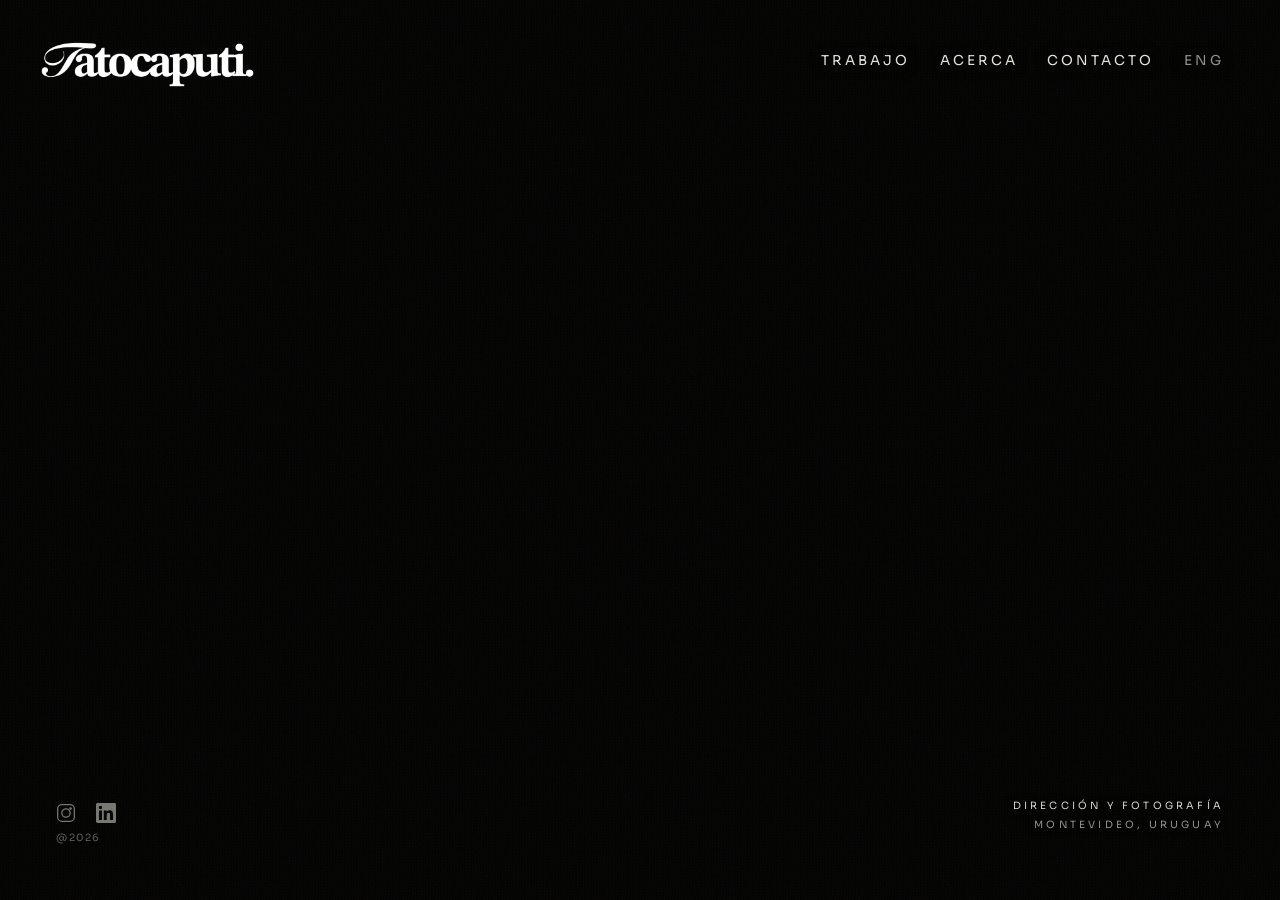
==== index.html @ 6097054b "Web estática de tato.caputi.uy Mismo diseño que la versión anterior, sin servidor ni base de datos. " ====
<!DOCTYPE html>
<html lang="es">
<head>
  <meta charset="UTF-8">
  <meta name="viewport" content="width=device-width, initial-scale=1.0">
  <title>Tato Caputi — Director / DoP</title>
  <meta name="description" content="Tato Caputi, director y director de fotografía en Montevideo, Uruguay. Publicidad, música y contenido de marca.">
  <link rel="canonical" href="https://tato.caputi.uy/">
  <meta property="og:title" content="Tato Caputi — Director / DoP">
  <meta property="og:description" content="Tato Caputi, director y director de fotografía en Montevideo, Uruguay. Publicidad, música y contenido de marca.">
  <meta property="og:type" content="website">
  <meta property="og:url" content="https://tato.caputi.uy/">
  <meta property="og:locale" content="es_UY">
  <meta name="theme-color" content="#030303">
  <link rel="icon" type="image/svg+xml" href="data:image/svg+xml,<svg xmlns='http://www.w3.org/2000/svg' viewBox='0 0 100 100'><rect width='100' height='100' rx='22' fill='%23030303'/><text x='50' y='75' font-family='Georgia,serif' font-style='italic' font-size='76' fill='%23f0efe8' text-anchor='middle'>t</text></svg>">
  <link rel="preconnect" href="https://fonts.googleapis.com">
  <link rel="preconnect" href="https://fonts.gstatic.com" crossorigin>
  <link rel="preconnect" href="https://player.vimeo.com">
  <link href="https://fonts.googleapis.com/css2?family=Cormorant+Garamond:ital,wght@0,300;0,400;1,300;1,400&family=Sora:wght@300;400&display=swap" rel="stylesheet">
  <link rel="stylesheet" href="/css/style.css">
  <script>document.documentElement.className += ' js';</script>
</head>
<body class="is-full">

  <!-- Video de fondo: se elige en data/sitio.js (videoHome) -->
  <div id="video-wrap" class="bg-wrap">
    <div class="bg-video" data-bg-vimeo="videoHome"></div>
    <div id="video-overlay" class="bg-overlay"></div>
  </div>

  <div id="content-layer" class="content-layer">
    <header class="site-header">
      <a href="/" class="logo logo-el" aria-label="Tato Caputi, inicio">
        <img src="/assets/logos/tato-caputi-logo.png" alt="Tato Caputi" width="700" height="204">
      </a>
      <nav class="top-nav" id="top-nav" aria-label="Navegación principal">
        <a href="/work/" class="top-nav__item" data-text="TRABAJO" data-i18n="nav.work" data-i18n-word="nav.work">Trabajo</a>
        <a href="/about/" class="top-nav__item" data-text="ACERCA" data-i18n="nav.about" data-i18n-word="nav.about">Acerca</a>
        <a href="/contact/" class="top-nav__item" data-text="CONTACTO" data-i18n="nav.contact" data-i18n-word="nav.contact">Contacto</a>
        <button type="button" class="top-nav__item top-nav__lang" data-lang-toggle data-i18n="lang.toggle" aria-label="Cambiar idioma / Change language">ENG</button>
      </nav>
      <button type="button" class="menu-toggle" id="menu-toggle" aria-label="Menú" aria-expanded="false" aria-controls="mobile-menu"><span></span><span></span></button>
    </header>

    <div class="grow"></div>

    <div class="foot">
      <div>
        <div class="socials social-group">
          <a href="#" data-link="instagram" target="_blank" rel="noopener noreferrer" class="social-icon" aria-label="Instagram"><svg fill="none" stroke="currentColor" stroke-width="1.5" viewBox="0 0 24 24" aria-hidden="true"><rect x="2" y="2" width="20" height="20" rx="5"/><circle cx="12" cy="12" r="5"/><circle cx="17.5" cy="6.5" r="1.5" fill="currentColor" stroke="none"/></svg></a>
          <a href="#" data-link="linkedin" target="_blank" rel="noopener noreferrer" class="social-icon" aria-label="LinkedIn"><svg fill="currentColor" viewBox="0 0 24 24" aria-hidden="true"><path d="M20.447 20.452h-3.554v-5.569c0-1.328-.027-3.037-1.852-3.037-1.853 0-2.136 1.445-2.136 2.939v5.667H9.351V9h3.414v1.561h.046c.477-.9 1.637-1.85 3.37-1.85 3.601 0 4.267 2.37 4.267 5.455v6.286zM5.337 7.433a2.062 2.062 0 01-2.063-2.065 2.064 2.064 0 112.063 2.065zm1.782 13.019H3.555V9h3.564v11.452zM22.225 0H1.771C.792 0 0 .774 0 1.729v20.542C0 23.227.792 24 1.771 24h20.451C23.2 24 24 23.227 24 22.271V1.729C24 .774 23.2 0 22.222 0h.003z"/></svg></a>
        </div>
        <span class="year social-group" data-i18n="home.year">@2026</span>
      </div>
      <p class="role-line social-group">
        <strong data-i18n="home.role">Dirección y fotografía</strong>
        <span data-i18n="home.place">Montevideo, Uruguay</span>
      </p>
    </div>
  </div>

  <div class="mobile-menu" id="mobile-menu">
    <a href="/work/" class="top-nav__item" data-text="TRABAJO" data-i18n="nav.work" data-i18n-word="nav.work">Trabajo</a>
    <a href="/about/" class="top-nav__item" data-text="ACERCA" data-i18n="nav.about" data-i18n-word="nav.about">Acerca</a>
    <a href="/contact/" class="top-nav__item" data-text="CONTACTO" data-i18n="nav.contact" data-i18n-word="nav.contact">Contacto</a>
    <button type="button" class="menu-lang" data-lang-toggle data-i18n="lang.toggle">ENG</button>
  </div>

  <!-- Transición entre páginas -->
  <div id="t-flash" class="t-flash"></div>
  <div id="t-black" class="t-black"></div>
  <div id="t-scanlines" class="t-scanlines"></div>
  <div id="t-word" class="t-word"><span id="t-word-text"></span></div>

  <div class="checker-grid"></div>
  <div class="noise-overlay"></div>

  <script src="/data/sitio.js"></script>
  <script src="/data/trabajos.js"></script>
  <script src="/js/i18n.js"></script>
  <script src="https://cdnjs.cloudflare.com/ajax/libs/gsap/3.12.5/gsap.min.js"></script>
  <script src="/js/site.js"></script>
</body>
</html>
---- css/style.css ----
/* =====================================================================
   TATO CAPUTI — Estilos
   Colores y tipografías en :root. Cambiá un valor acá y se aplica en
   todo el sitio.
   ===================================================================== */

:root {
  --void: #030303;
  --smoke-100: #f0efe8;
  --smoke-200: #b0afa6;
  --smoke-300: #6a6a64;
  --sans: 'Sora', system-ui, sans-serif;
  --serif: 'Cormorant Garamond', Georgia, serif;
  --ease: cubic-bezier(.16, 1, .3, 1);
  --pad: 1.25rem;
}
@media (min-width: 640px)  { :root { --pad: 1.5rem; } }
@media (min-width: 768px)  { :root { --pad: 2.5rem; } }
@media (min-width: 1024px) { :root { --pad-full: 3.5rem; } }

*, *::before, *::after { box-sizing: border-box; }
html {
  -webkit-font-smoothing: antialiased;
  -moz-osx-font-smoothing: grayscale;
  scrollbar-width: none;
  background: var(--void);
}
::-webkit-scrollbar { width: 0; display: none; }
::selection { background: rgba(240, 239, 232, .15); color: var(--smoke-100); }

body {
  margin: 0;
  background: var(--void);
  color: var(--smoke-100);
  font-family: var(--sans);
  font-weight: 400;
  overflow-x: hidden;
}
a { color: inherit; text-decoration: none; -webkit-tap-highlight-color: transparent; }
img { display: block; }
button { font: inherit; color: inherit; }

/* Páginas de una sola pantalla (home, acerca, contacto) */
body.is-full {
  height: 100dvh;
  width: 100vw;
  overflow: hidden;
  user-select: none;
  padding-bottom: env(safe-area-inset-bottom);
}

/* ---------- Texturas ---------- */
.noise-overlay {
  position: fixed; inset: 0; pointer-events: none; z-index: 60; opacity: .03;
  background-image: url("data:image/svg+xml,%3Csvg viewBox='0 0 512 512' xmlns='http://www.w3.org/2000/svg'%3E%3Cfilter id='n'%3E%3CfeTurbulence type='fractalNoise' baseFrequency='0.75' numOctaves='4' stitchTiles='stitch'/%3E%3C/filter%3E%3Crect width='100%25' height='100%25' filter='url(%23n)' opacity='1'/%3E%3C/svg%3E");
  background-size: 256px 256px;
}
.checker-grid {
  position: fixed; inset: 0; pointer-events: none; z-index: 5;
  background-image: repeating-conic-gradient(from 0deg at 50% 50%, rgba(10, 9, 7, .5) 0% 25%, transparent 0% 50%);
  background-size: 3px 3px;
}

/* ---------- Fondo de video (Vimeo) ---------- */
.bg-wrap { position: fixed; inset: 0; z-index: 0; overflow: hidden; background: var(--void); }
.bg-video { position: absolute; inset: 0; overflow: hidden; }
.bg-video iframe {
  position: absolute; top: 50%; left: 50%;
  width: 100vw; height: 56.25vw;          /* 16:9 */
  min-height: 100vh; min-width: 177.78vh;
  transform: translate(-50%, -50%);
  border: 0; pointer-events: none;
  opacity: 0; transition: opacity 1.2s ease;
}
.bg-video.is-ready iframe { opacity: 1; }
.bg-image { width: 100%; height: 100%; object-fit: cover; }
.bg-overlay {
  position: absolute; inset: 0;
  background: rgba(3, 3, 3, .55);
  transition: opacity .7s ease, background-color .7s ease;
}
.bg-overlay--about { background: rgba(3, 3, 3, .70); }
.bg-overlay--contact { background: rgba(3, 3, 3, .75); }

/* ---------- Layout pantalla completa ---------- */
.content-layer {
  position: relative; z-index: 10;
  height: 100dvh; width: 100vw;
  display: flex; flex-direction: column;
  padding: var(--pad);
}
@media (min-width: 1024px) { .content-layer { padding: 3.5rem; } }
.grow { flex: 1; }

/* ---------- Header ---------- */
.site-header { display: flex; align-items: flex-start; justify-content: space-between; gap: 1rem; }
.logo { display: inline-block; margin: -.5rem 0 0 -.5rem; }
.logo img { height: 3rem; width: auto; filter: brightness(1.15); mix-blend-mode: screen; }
@media (min-width: 640px) { .logo { margin: -.75rem 0 0 -.75rem; } .logo img { height: 3.5rem; } }
@media (min-width: 768px) { .logo { margin: -1.25rem 0 0 -1.25rem; } .logo img { height: 4rem; } }

/* Header fijo (trabajo / proyecto) */
.site-header--fixed {
  position: fixed; top: 0; left: 0; width: 100%; z-index: 70;
  padding: var(--pad); align-items: center; pointer-events: none;
}
.site-header--fixed > * { pointer-events: auto; }
.site-header--fixed .logo { margin: 0; opacity: .7; transition: opacity .5s ease; }
.site-header--fixed .logo:hover { opacity: 1; }
.site-header--fixed .logo img { height: 2.75rem; }
@media (min-width: 640px) { .site-header--fixed .logo img { height: 3rem; } }
@media (min-width: 768px) { .site-header--fixed .logo img { height: 3.5rem; } }

/* ---------- Nav superior ---------- */
.top-nav {
  display: flex; align-items: center; gap: 1.85rem;
  font-family: var(--sans); font-size: .85rem; font-weight: 400;
  letter-spacing: .22em; text-transform: uppercase;
  margin-top: -.25rem;
}
@media (min-width: 640px) { .top-nav { margin-top: -.5rem; } }
.site-header--fixed .top-nav { margin-top: 0; }
.top-nav__item {
  background: none; border: 0; padding: .25rem 0; margin: 0; cursor: pointer;
  color: rgba(240, 239, 232, .95);
  text-shadow: 0 1px 14px rgba(0, 0, 0, .6);
  font: inherit; letter-spacing: inherit; text-transform: inherit;
  transition: opacity .35s var(--ease), letter-spacing .45s var(--ease), color .35s ease;
}
.top-nav__item:hover, .top-nav__item:focus-visible { color: var(--smoke-100); letter-spacing: .32em; outline: none; }
.top-nav:hover .top-nav__item:not(:hover):not(:focus-visible) { opacity: .4; }
.top-nav__item[aria-current="page"] { color: var(--smoke-100); }
.top-nav__lang { color: rgba(240, 239, 232, .6); }

/* ---------- Menú móvil ---------- */
.menu-toggle {
  display: none; flex-direction: column; justify-content: center; align-items: flex-end;
  gap: 7px; width: 44px; height: 44px; padding: 8px 4px;
  background: none; border: 0; cursor: pointer; z-index: 80; position: relative;
  -webkit-tap-highlight-color: transparent;
}
.menu-toggle span {
  display: block; width: 26px; height: 2px; background: var(--smoke-100);
  box-shadow: 0 1px 10px rgba(0, 0, 0, .7);
  transition: transform .4s var(--ease), opacity .3s ease;
}
.menu-toggle.open span:nth-child(1) { transform: translateY(4.5px) rotate(45deg); }
.menu-toggle.open span:nth-child(2) { transform: translateY(-4.5px) rotate(-45deg); }

.mobile-menu {
  position: fixed; inset: 0; z-index: 78;
  display: flex; flex-direction: column; align-items: center; justify-content: center; gap: 2.25rem;
  background: rgba(3, 3, 3, .94);
  backdrop-filter: blur(22px); -webkit-backdrop-filter: blur(22px);
  opacity: 0; pointer-events: none; transition: opacity .5s var(--ease);
}
.mobile-menu.open { opacity: 1; pointer-events: auto; }
.mobile-menu a, .mobile-menu button {
  font-family: var(--serif); font-style: italic; font-weight: 300;
  font-size: clamp(2.2rem, 11vw, 3.25rem); line-height: 1;
  color: var(--smoke-100); background: none; border: 0; letter-spacing: .02em; cursor: pointer;
}
.mobile-menu a:active { opacity: .55; }
.mobile-menu .menu-lang {
  font-family: var(--sans); font-style: normal; font-size: .85rem;
  letter-spacing: .3em; text-transform: uppercase; color: rgba(240, 239, 232, .55); margin-top: .75rem;
}
@media (max-width: 768px) {
  .top-nav { display: none; }
  .menu-toggle { display: flex; }
}

/* ---------- Pie con redes ---------- */
.foot { display: flex; align-items: flex-end; justify-content: space-between; gap: 1.5rem; }
.socials { display: flex; align-items: center; gap: 1rem; }
@media (min-width: 640px) { .socials { gap: 1.25rem; } }
.social-icon {
  color: rgba(240, 239, 232, .5); display: inline-flex;
  transition: color .4s var(--ease), transform .4s var(--ease);
}
.social-icon:hover { color: var(--smoke-100); transform: translateY(-2px); }
.social-icon svg { width: 18px; height: 18px; }
@media (min-width: 640px) { .social-icon svg { width: 20px; height: 20px; } }
.year { display: block; font-size: 9px; color: rgba(240, 239, 232, .4); letter-spacing: .15em; margin-top: .5rem; }
@media (min-width: 640px) { .year { font-size: 10px; } }

/* Línea de rol (home) */
.role-line {
  font-size: 9px; letter-spacing: .32em; text-transform: uppercase;
  color: rgba(240, 239, 232, .62); text-align: right; line-height: 1.9;
  text-shadow: 0 1px 14px rgba(0, 0, 0, .6);
}
.role-line strong { display: block; font-weight: 400; color: rgba(240, 239, 232, .9); }
@media (min-width: 640px) { .role-line { font-size: 10px; } }

/* ---------- Acerca ---------- */
.center-block { flex: 1; display: flex; align-items: center; justify-content: center; }
.about-intro {
  max-width: 42rem; text-align: center; font-weight: 300; line-height: 1.75;
  letter-spacing: .025em; color: rgba(240, 239, 232, .9);
  font-size: .95rem; padding: 0 .5rem; margin: 0;
}
@media (min-width: 640px) { .about-intro { font-size: 1rem; } }
@media (min-width: 768px) { .about-intro { font-size: 1.125rem; } }

/* ---------- Contacto ---------- */
.contact-block {
  flex: 1; display: flex; flex-direction: column; align-items: center; justify-content: center;
  text-align: center; max-width: 48rem; margin: 0 auto; width: 100%;
}
.eyebrow {
  display: block; font-size: 10px; letter-spacing: .4em; text-transform: uppercase;
  color: var(--smoke-300); margin-bottom: .75rem;
}
@media (min-width: 640px) { .eyebrow { font-size: 11px; margin-bottom: 1rem; } }
.contact-title {
  font-family: var(--serif); font-style: italic; font-weight: 300;
  font-size: clamp(3.4rem, 12vw, 8rem); line-height: .9; margin: 0 0 2.5rem;
}
@media (min-width: 640px) { .contact-title { margin-bottom: 3.5rem; } }
.contact-list > * + * { margin-top: 2.5rem; }
@media (min-width: 640px) { .contact-list > * + * { margin-top: 3rem; } }
.contact-label {
  display: block; font-size: 9px; letter-spacing: .3em; text-transform: uppercase;
  color: rgba(106, 106, 100, .5); margin-bottom: .5rem;
}
@media (min-width: 640px) { .contact-label { font-size: 10px; margin-bottom: .75rem; } }
.contact-big {
  font-family: var(--serif); font-style: italic; font-weight: 300;
  font-size: 1.5rem; transition: letter-spacing .5s ease;
}
.contact-big:hover { letter-spacing: .025em; }
@media (min-width: 640px) { .contact-big { font-size: 1.875rem; } }
@media (min-width: 768px) { .contact-big { font-size: 2.25rem; } }
.contact-socials { display: flex; justify-content: center; gap: 2rem; }
.contact-socials a { font-size: .875rem; font-weight: 300; color: var(--smoke-200); transition: color .3s ease; }
.contact-socials a:hover { color: var(--smoke-100); }
@media (min-width: 640px) { .contact-socials a { font-size: 1rem; } }

/* ---------- Trabajo ---------- */
.page-main { opacity: 0; }
.works { padding: 7rem var(--pad) 4rem; }
@media (min-width: 640px) { .works { padding-top: 8rem; padding-bottom: 5rem; } }
@media (min-width: 768px) { .works { padding-top: 9rem; } }

.works-section + .works-section { margin-top: 3.5rem; }
@media (min-width: 768px) { .works-section + .works-section { margin-top: 5rem; } }
.works-heading {
  display: flex; align-items: baseline; gap: .9rem;
  margin: 0 0 1rem; font-weight: 400;
}
.works-heading .num { font-size: 10px; letter-spacing: .3em; color: var(--smoke-300); }
.works-heading .name {
  font-family: var(--serif); font-style: italic; font-weight: 300;
  font-size: clamp(1.6rem, 2.6vw, 2.4rem); line-height: 1; letter-spacing: .01em;
}
.works-grid { display: grid; grid-template-columns: 1fr; gap: .75rem; }
@media (min-width: 640px)  { .works-grid { grid-template-columns: repeat(2, 1fr); gap: 1rem; } }
@media (min-width: 1024px) { .works-grid { grid-template-columns: repeat(3, 1fr); } }

.work-card {
  position: relative; overflow: hidden; display: block; aspect-ratio: 16 / 9;
  background: rgba(240, 239, 232, .025);
  border: 1px solid rgba(240, 239, 232, .04);
  cursor: pointer; isolation: isolate;
  opacity: 0; transform: translateY(28px);
  transition: border-color .6s var(--ease), background-color .6s var(--ease);
}
.work-card:hover, .work-card:focus-visible { border-color: rgba(240, 239, 232, .12); background: rgba(240, 239, 232, .04); outline: none; }
.work-card .card-video { position: absolute; inset: 0; overflow: hidden; background: #000; }
.work-card .card-video iframe {
  position: absolute; top: 50%; left: 50%;
  height: 100%; width: auto; min-width: 100%; aspect-ratio: 16 / 9;
  border: 0; pointer-events: none;
  transform: translate(-50%, -50%) scale(1.04);
  transition: transform .8s var(--ease);
}
.work-card:hover .card-video iframe, .work-card:focus-visible .card-video iframe { transform: translate(-50%, -50%) scale(1); }
.work-card::after {
  content: ''; position: absolute; inset: 0; z-index: 1; pointer-events: none; opacity: .85;
  background: linear-gradient(to bottom, transparent 50%, rgba(3, 3, 3, .65) 100%);
}
.work-card .label {
  position: absolute; left: 1.25rem; right: 1.25rem; bottom: 1.25rem; z-index: 2;
}
@media (max-width: 640px) { .work-card .label { left: 1rem; right: 1rem; bottom: 1rem; } }
.work-card .meta {
  display: block; margin-bottom: .25rem;
  font-size: .625rem; letter-spacing: .3em; text-transform: uppercase; color: rgba(176, 175, 166, .65);
}
.work-card .title {
  font-family: var(--serif); font-style: italic; font-weight: 300;
  font-size: clamp(1.125rem, 1.6vw, 1.75rem); line-height: 1.05;
  transition: letter-spacing .7s var(--ease);
}
.work-card:hover .title { letter-spacing: .04em; }

.page-foot { padding: 3rem var(--pad); }
@media (min-width: 640px) { .page-foot { padding-top: 4rem; padding-bottom: 4rem; } }
.page-foot .socials { gap: 1.25rem; }
.page-foot .social-icon { color: rgba(240, 239, 232, .4); }
.page-foot .social-icon svg { width: 16px; height: 16px; }
.page-foot .year { display: inline; margin: 0 0 0 .25rem; color: rgba(240, 239, 232, .3); font-size: 9px; }

/* ---------- Proyecto ---------- */
.project { padding: 6rem var(--pad) 3rem; }
@media (min-width: 640px) { .project { padding-top: 7rem; padding-bottom: 4rem; } }
@media (min-width: 768px) { .project { padding-top: 8rem; } }
.vimeo-wrap {
  position: relative; width: 100%;
  max-width: calc((100vh - 16rem) * 16 / 9);
  margin-inline: auto; aspect-ratio: 16 / 9; overflow: hidden;
  background: rgba(240, 239, 232, .025);
}
.vimeo-wrap iframe { position: absolute; inset: 0; width: 100%; height: 100%; border: 0; }
.vimeo-wrap .placeholder {
  position: absolute; inset: 0; display: flex; align-items: center; justify-content: center;
  color: rgba(176, 175, 166, .4); font-family: var(--serif); font-style: italic;
  letter-spacing: .15em; text-transform: uppercase; transition: opacity .8s ease;
}
.vimeo-wrap.is-loaded .placeholder { opacity: 0; pointer-events: none; }
.project-info {
  max-width: calc((100vh - 16rem) * 16 / 9); margin: 1.75rem auto 0;
  display: flex; flex-wrap: wrap; align-items: flex-end; justify-content: space-between; gap: 1.5rem;
}
.project-info .meta {
  display: block; margin-bottom: .4rem;
  font-size: .625rem; letter-spacing: .3em; text-transform: uppercase; color: rgba(176, 175, 166, .65);
}
.project-info h1 {
  margin: 0; font-family: var(--serif); font-style: italic; font-weight: 300;
  font-size: clamp(1.75rem, 3.2vw, 2.75rem); line-height: 1.05;
}
.project-links { display: flex; flex-wrap: wrap; gap: .75rem; }
.btn-ghost {
  display: inline-flex; align-items: center; gap: .75rem; padding: .85rem 1.25rem;
  border: 1px solid rgba(240, 239, 232, .15);
  font-size: .7rem; letter-spacing: .25em; text-transform: uppercase;
  color: rgba(240, 239, 232, .85); background: transparent;
  transition: all .5s var(--ease);
}
.btn-ghost:hover, .btn-ghost:focus-visible { border-color: rgba(240, 239, 232, .5); color: var(--smoke-100); letter-spacing: .3em; outline: none; }
.not-found { text-align: center; padding: 10rem 1rem; }
.not-found p { font-family: var(--serif); font-style: italic; font-size: 1.75rem; color: var(--smoke-300); margin: 0 0 2rem; }

/* ---------- Transición cinematográfica ---------- */
.t-flash { position: fixed; inset: 0; z-index: 90; pointer-events: none; background: var(--smoke-100); opacity: 0; }
.t-black { position: fixed; inset: 0; z-index: 85; pointer-events: none; background: var(--void); opacity: 0; }
.t-scanlines {
  position: fixed; inset: 0; z-index: 82; pointer-events: none; opacity: 0;
  background: repeating-linear-gradient(0deg, transparent, transparent 2px, rgba(0, 0, 0, .15) 2px, rgba(0, 0, 0, .15) 4px);
}
.t-word { position: fixed; inset: 0; z-index: 83; pointer-events: none; display: flex; align-items: center; justify-content: center; opacity: 0; }
.t-word span {
  font-family: var(--serif); font-style: italic; font-weight: 300;
  font-size: 20vw; white-space: nowrap; color: var(--smoke-100);
}
@media (max-width: 640px) { .t-word span { font-size: 15vw; } }

/* Estado inicial de las animaciones de entrada (solo si hay JS) */
.js .logo-el, .js .social-group, .js .fade-in { opacity: 0; }

@media (prefers-reduced-motion: reduce) {
  .js .logo-el, .js .social-group, .js .fade-in, .page-main, .work-card { opacity: 1 !important; transform: none !important; }
}
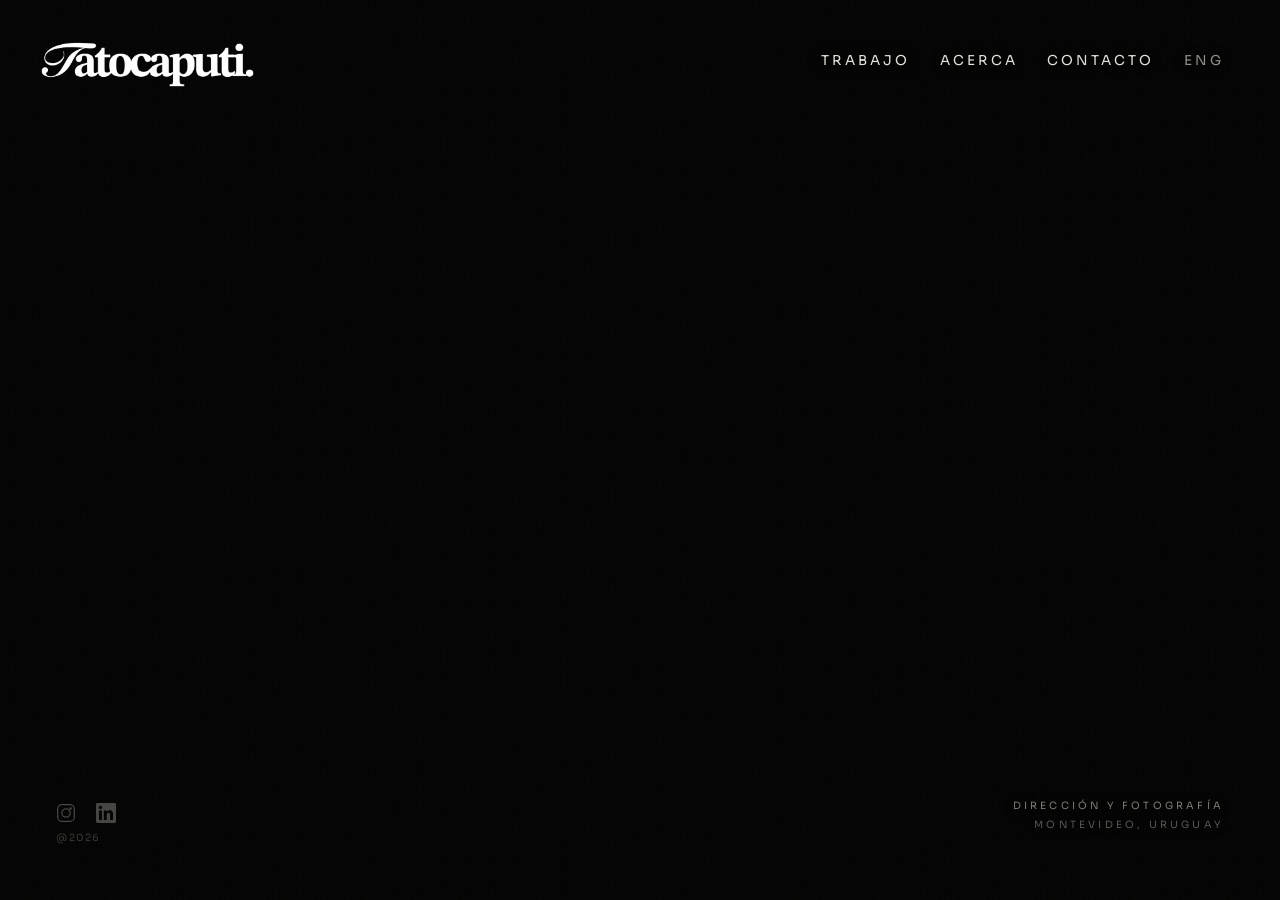
==== commit 207db95f: "Favicon nuevo Co-Authored-By: Claude Opus 5.5 <noreply@anthropic.com> Claude-Session: https://claude" ====
--- a/index.html
+++ b/index.html
@@ -12,7 +12,7 @@
   <meta property="og:url" content="https://tato.caputi.uy/">
   <meta property="og:locale" content="es_UY">
   <meta name="theme-color" content="#030303">
-  <link rel="icon" type="image/svg+xml" href="data:image/svg+xml,<svg xmlns='http://www.w3.org/2000/svg' viewBox='0 0 100 100'><rect width='100' height='100' rx='22' fill='%23030303'/><text x='50' y='75' font-family='Georgia,serif' font-style='italic' font-size='76' fill='%23f0efe8' text-anchor='middle'>t</text></svg>">
+  <link rel="icon" type="image/png" href="/assets/favicon.png">
   <link rel="preconnect" href="https://fonts.googleapis.com">
   <link rel="preconnect" href="https://fonts.gstatic.com" crossorigin>
   <link rel="preconnect" href="https://player.vimeo.com">
--- a/css/style.css
+++ b/css/style.css
@@ -73,14 +73,21 @@
   opacity: 0; transition: opacity 1.2s ease;
 }
 .bg-video.is-ready iframe { opacity: 1; }
-.bg-image { width: 100%; height: 100%; object-fit: cover; }
+.bg-video video {
+  position: absolute; inset: 0; width: 100%; height: 100%; object-fit: cover;
+  opacity: 0; transition: opacity 1.2s ease;
+}
+.bg-video.is-ready video { opacity: 1; }
+.bg-image { width: 100%; height: 100%; object-fit: cover; object-position: 62% 40%; }
 .bg-overlay {
   position: absolute; inset: 0;
   background: rgba(3, 3, 3, .55);
   transition: opacity .7s ease, background-color .7s ease;
 }
 .bg-overlay--about { background: rgba(3, 3, 3, .70); }
-.bg-overlay--contact { background: rgba(3, 3, 3, .75); }
+/* Contacto: más oscuro a la izquierda (texto), más abierto a la derecha (foto) */
+.bg-overlay--contact { background: linear-gradient(90deg, rgba(3, 3, 3, .88) 0%, rgba(3, 3, 3, .72) 40%, rgba(3, 3, 3, .45) 100%); }
+@media (max-width: 768px) { .bg-overlay--contact { background: rgba(3, 3, 3, .75); } }
 
 /* ---------- Layout pantalla completa ---------- */
 .content-layer {
@@ -205,9 +212,10 @@
 
 /* ---------- Contacto ---------- */
 .contact-block {
-  flex: 1; display: flex; flex-direction: column; align-items: center; justify-content: center;
-  text-align: center; max-width: 48rem; margin: 0 auto; width: 100%;
-}
+  flex: 1; display: flex; flex-direction: column; align-items: flex-start; justify-content: center;
+  text-align: left; max-width: 48rem; width: 100%;
+}
+@media (min-width: 1024px) { .contact-block { padding-left: 4vw; } }
 .eyebrow {
   display: block; font-size: 10px; letter-spacing: .4em; text-transform: uppercase;
   color: var(--smoke-300); margin-bottom: .75rem;
@@ -232,12 +240,17 @@
 .contact-big:hover { letter-spacing: .025em; }
 @media (min-width: 640px) { .contact-big { font-size: 1.875rem; } }
 @media (min-width: 768px) { .contact-big { font-size: 2.25rem; } }
-.contact-socials { display: flex; justify-content: center; gap: 2rem; }
+.contact-socials { display: flex; justify-content: flex-start; gap: 2rem; }
 .contact-socials a { font-size: .875rem; font-weight: 300; color: var(--smoke-200); transition: color .3s ease; }
 .contact-socials a:hover { color: var(--smoke-100); }
 @media (min-width: 640px) { .contact-socials a { font-size: 1rem; } }
 
 /* ---------- Trabajo ---------- */
+.work-card .cover {
+  position: absolute; inset: 0; width: 100%; height: 100%; object-fit: cover;
+  transform: scale(1.04); transition: transform 1.4s var(--ease);
+}
+.work-card:hover .cover { transform: scale(1); }
 .page-main { opacity: 0; }
 .works { padding: 7rem var(--pad) 4rem; }
 @media (min-width: 640px) { .works { padding-top: 8rem; padding-bottom: 5rem; } }
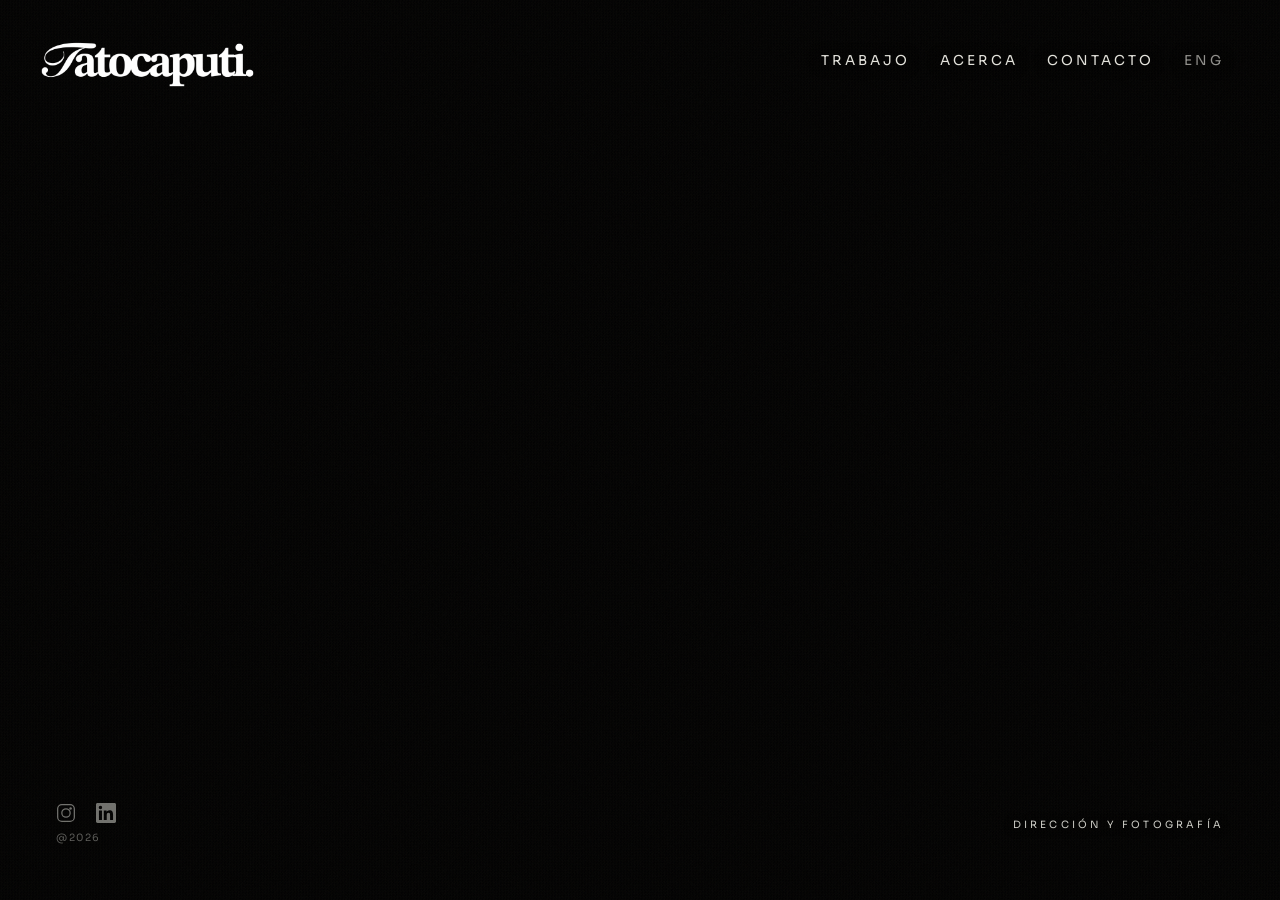
==== commit 446af47a: "Home: saca Montevideo, Uruguay Co-Authored-By: Claude Opus 5.5 <noreply@anthropic.com> Claude-Sessio" ====
--- a/index.html
+++ b/index.html
@@ -54,7 +54,6 @@
       </div>
       <p class="role-line social-group">
         <strong data-i18n="home.role">Dirección y fotografía</strong>
-        <span data-i18n="home.place">Montevideo, Uruguay</span>
       </p>
     </div>
   </div>
--- a/css/style.css
+++ b/css/style.css
@@ -293,6 +293,14 @@
   content: ''; position: absolute; inset: 0; z-index: 1; pointer-events: none; opacity: .85;
   background: linear-gradient(to bottom, transparent 50%, rgba(3, 3, 3, .65) 100%);
 }
+/* Velo negro sobre el video: se apaga al pasar el mouse */
+.work-card::before {
+  content: ''; position: absolute; inset: 0; z-index: 1; pointer-events: none;
+  background: #030303; opacity: .5;
+  transition: opacity .8s var(--ease);
+}
+.work-card:hover::before, .work-card:focus-visible::before { opacity: 0; }
+@media (hover: none) { .work-card::before { opacity: .3; } }
 .work-card .label {
   position: absolute; left: 1.25rem; right: 1.25rem; bottom: 1.25rem; z-index: 2;
 }
@@ -376,3 +384,8 @@
 @media (prefers-reduced-motion: reduce) {
   .js .logo-el, .js .social-group, .js .fade-in, .page-main, .work-card { opacity: 1 !important; transform: none !important; }
 }
+
+/* Trabajo: link al contenido de redes */
+.works-more { display: flex; flex-wrap: wrap; align-items: center; justify-content: space-between; gap: 1rem;
+  margin: -1.5rem var(--pad) 3rem; padding-top: 1.5rem; border-top: 1px solid rgba(240, 239, 232, .12); }
+.works-more .meta { font-size: 10px; letter-spacing: .3em; text-transform: uppercase; color: var(--smoke-300); }
